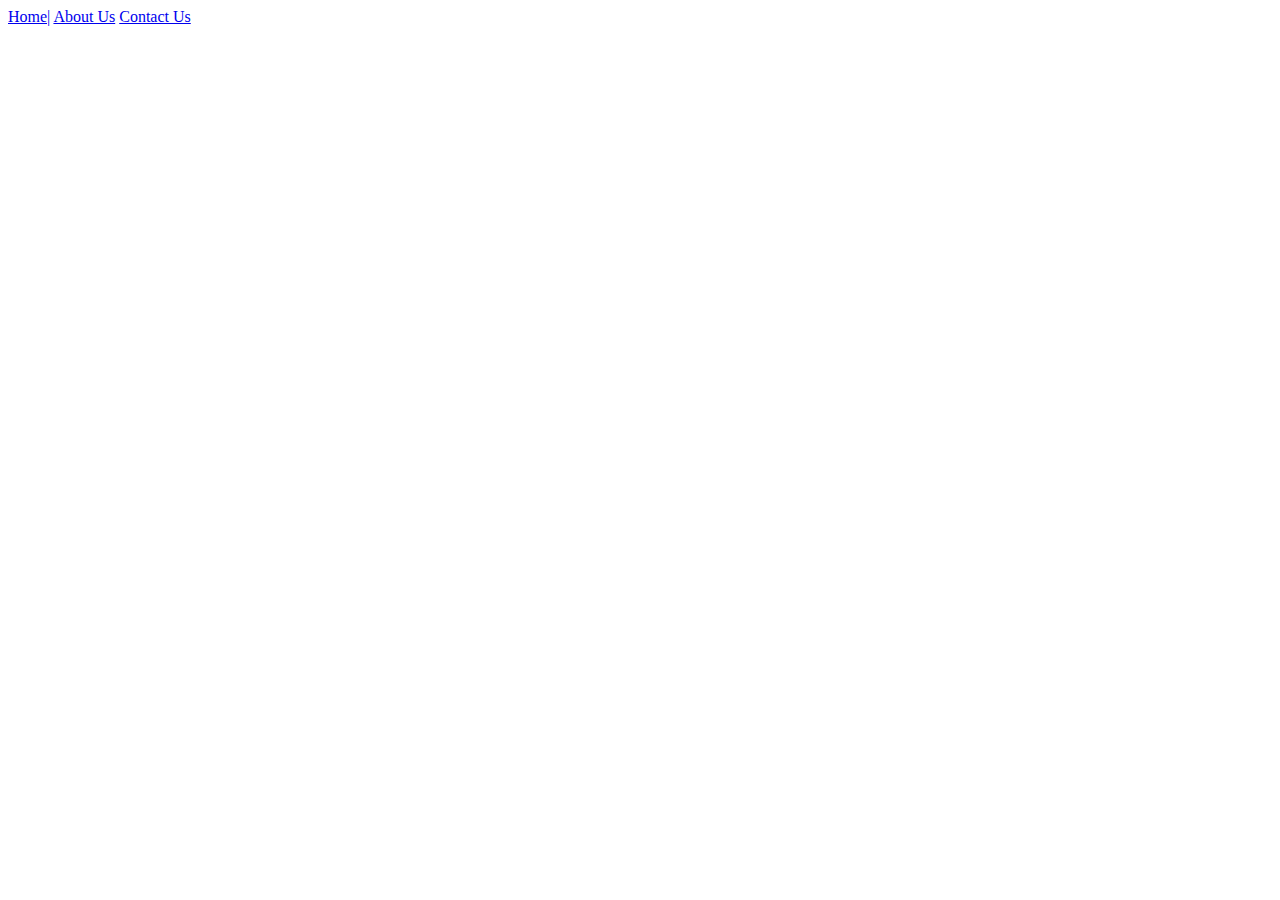
==== index.html @ a81cf1d3 "index.html file save" ====
<!DOCTYPE html>
<html>
<head>
	<meta charset="utf-8">
	<meta name="viewport" content="width=device-width, initial-scale=1">
	<title> Landing Page</title>
</head>
<body>
	<header>
		<nav>
			<a href="index.html"> Home|</a>
			<a href="About.html"> About Us</a>
			<a href="Contact.html"> Contact Us</a>
		</nav>

	</header>

</body>
</html>
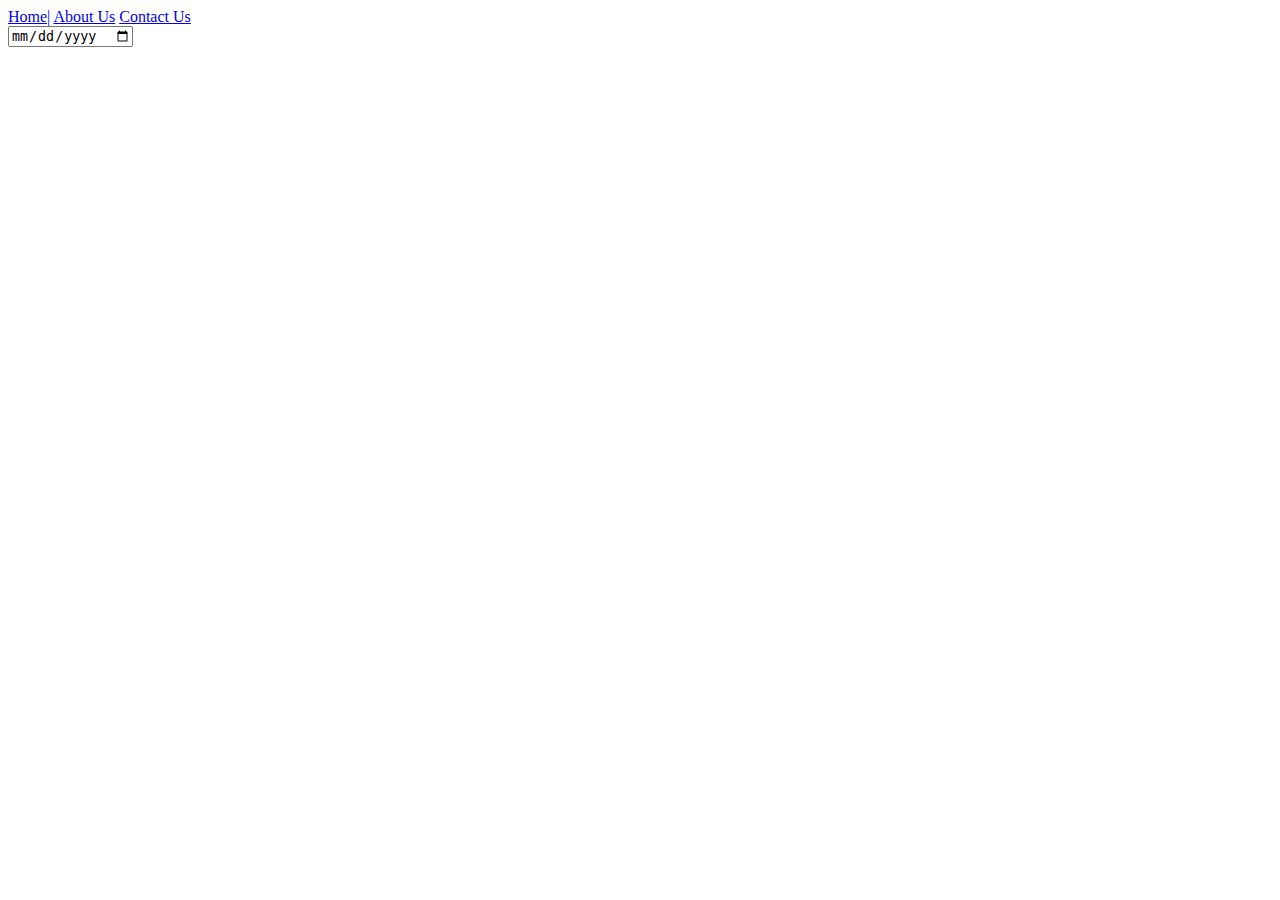
==== commit 48f25cba: "index file modified" ====
--- a/index.html
+++ b/index.html
@@ -14,6 +14,10 @@
 		</nav>
 
 	</header>
+	<main>
+		<input type="date" name="First Name" placeholder="Enter Your First Name">
+
+	</main>
 
 </body>
 </html>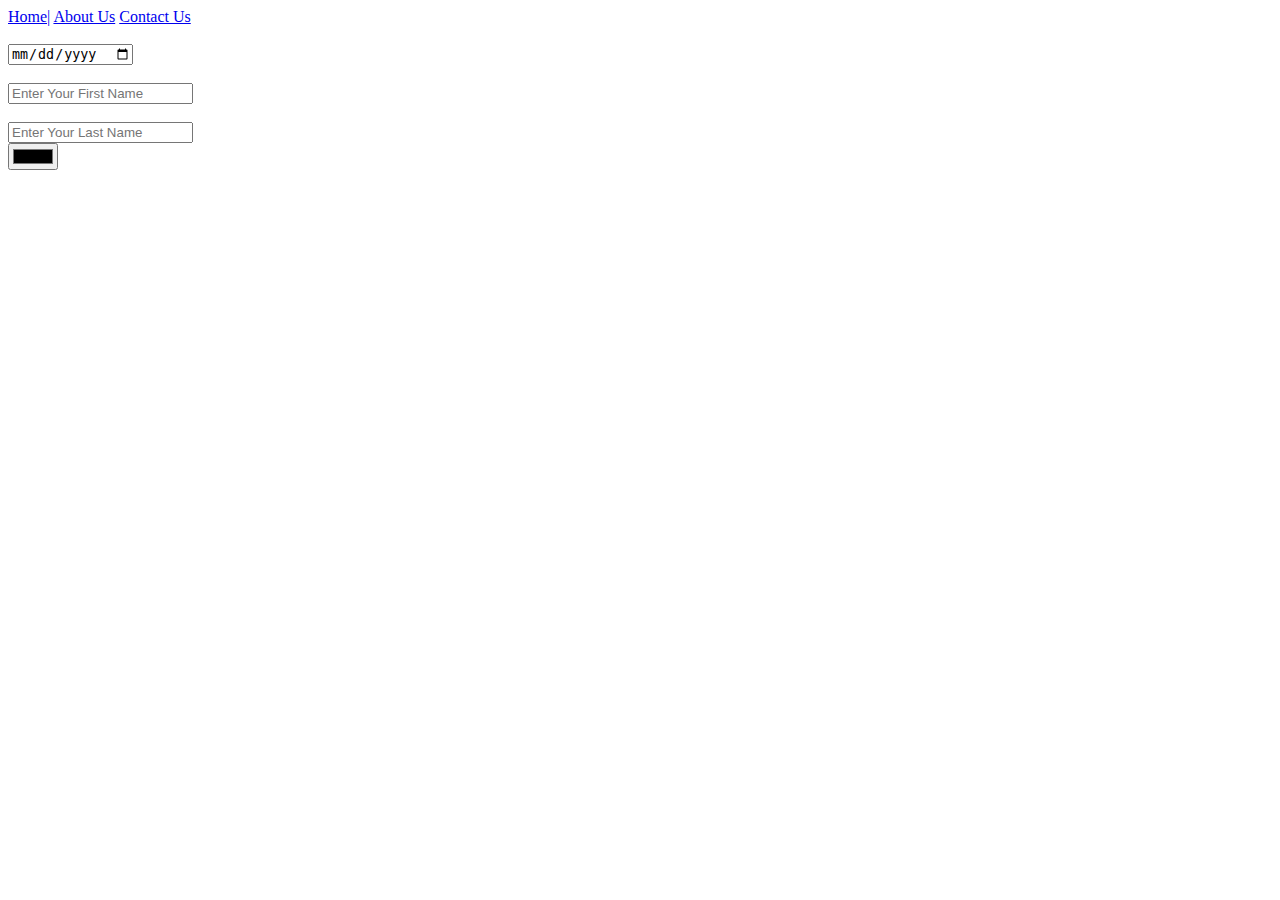
==== commit 317a3340: "new changes to index file" ====
--- a/index.html
+++ b/index.html
@@ -15,7 +15,14 @@
 
 	</header>
 	<main>
-		<input type="date" name="First Name" placeholder="Enter Your First Name">
+		<br>
+		<input type="date">
+		<br><br>
+		<input type="text" placeholder="Enter Your First Name">
+		<br><br>
+		<input type="text" placeholder="Enter Your Last Name">
+		<br>
+		<input type="color">
 
 	</main>
 
